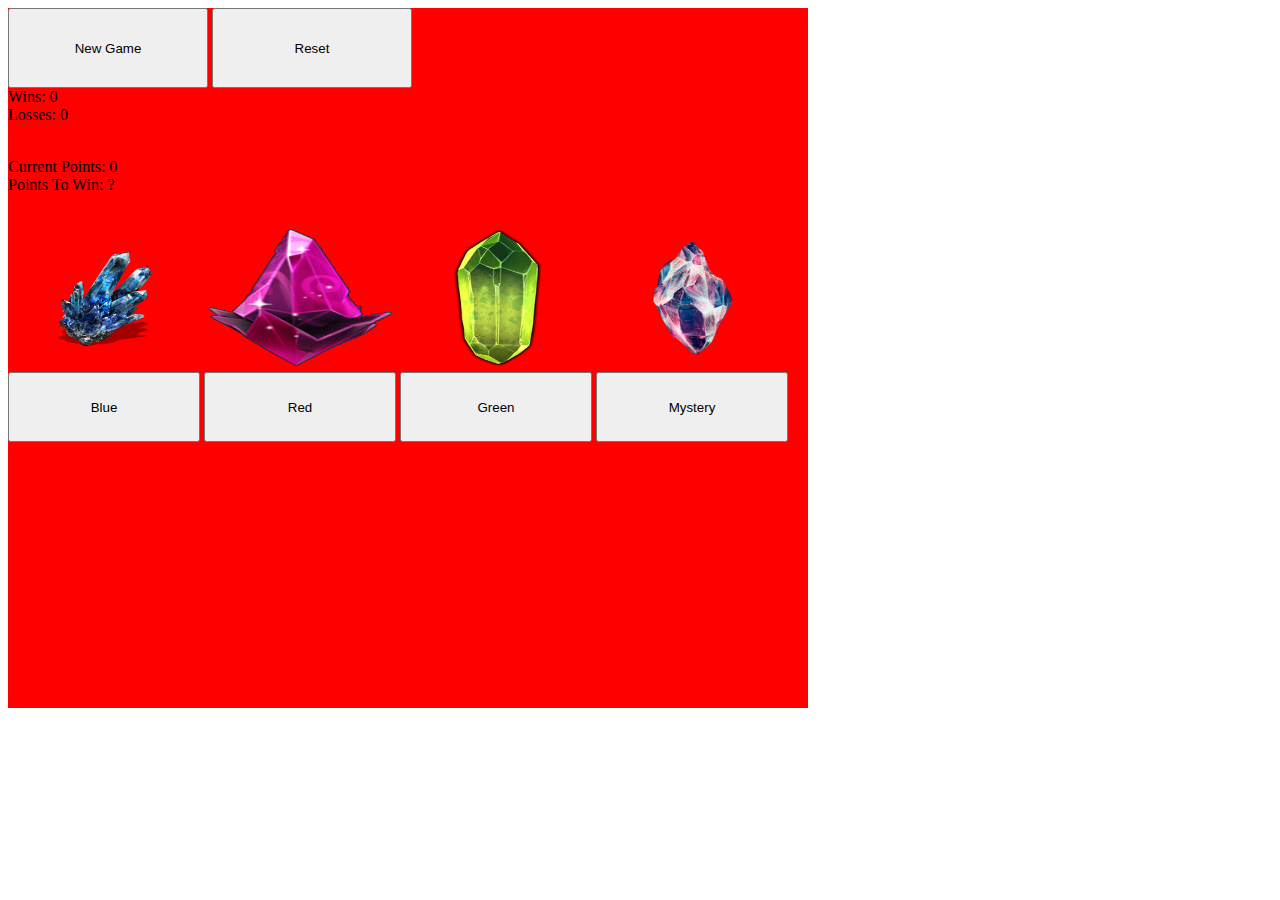
==== index.html @ 27b26262 "changed folder structure for github pages" ====
<!doctype html>
<html>
  <head>
    <title>This is the title of the webpage!</title>

  </head>
  <body>
    <div class="gameWindow" style="width: 800px; height: 700px; background: red;">
        <div class="buttonBox" stlye="width:100%; height:20%;">
            <button class="startButton" style="width: 25%; height: 80px;">New Game</button>
            <button class="resetButton" style="width: 25%; height: 80px;">Reset</button>
        </div>
        <div class="scoreBox"       style="width:100%; height:10%;">
            <div class="wins"       style="width: 25%">Wins: 0</div>
            <div class="losses"     style="width: 25%">Losses: 0</div>
        </div>
        <div class="pointsBox" style="width:100%; height:10%;">
                <div class="borderBox"  style="width: 25%"></div>
                <div class="points" style="width: 25%">Current Points: 0</div>
                <div class="pointsToWin" style="width: 25%">Points To Win: ?</div>
                <div class="borderBox"  style="width: 25%"></div>
            </div>
        <div class="crystalBox" style="width:100%; height:20%;">
            <img src="assets/images/blue.png" style="width: 24%; height: 100%;">
            <img src="assets/images/red.png" style="width: 24%; height: 100%;">
            <img src="assets/images/green.png" style="width: 24%; height: 100%;">
            <img src="assets/images/mystery.png" style="width: 24%; height: 100%;">
            <br>
            <button class="blueButton" style="width: 24%; height: 50%;">Blue</button>
            <button class="redButton" style="width: 24%; height: 50%;">Red</button>
            <button class="greenButton" style="width: 24%; height: 50%;">Green</button>
            <button class="mysteryButton" style="width: 24%; height: 50%;">Mystery</button>
        </div>
    </div>
    <script src="https://cdnjs.cloudflare.com/ajax/libs/jquery/3.2.1/jquery.min.js"></script>
    <script src="assets/javascript/game.js"></script>
  </body>
</html>
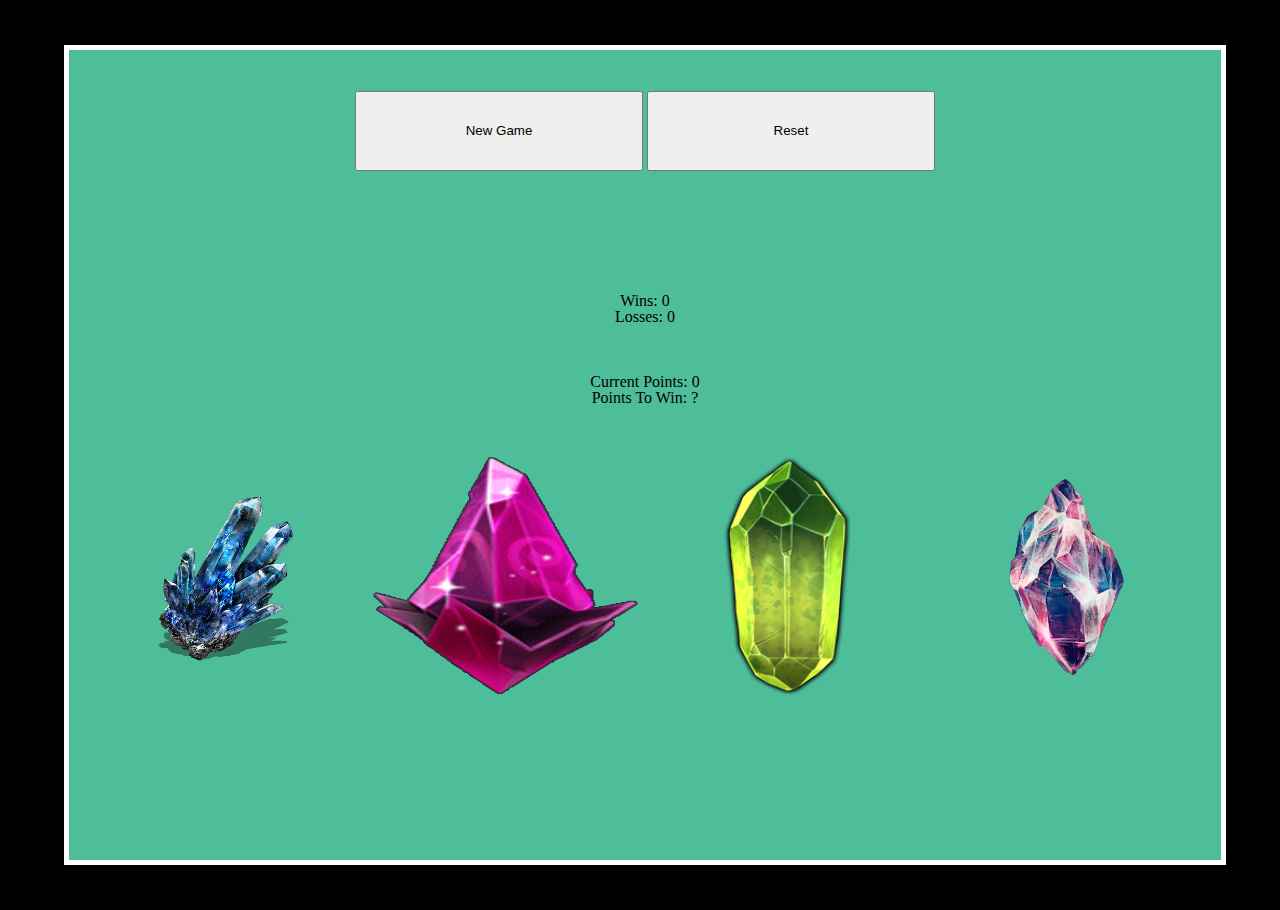
==== commit a492e35b: "finalized the UI, might make changes later" ====
--- a/index.html
+++ b/index.html
@@ -2,37 +2,12 @@
 <!doctype html>
 <html>
   <head>
-    <title>This is the title of the webpage!</title>
-
+    <title>Crystal Collector Game!</title>
+    <link rel="stylesheet" href="assets/css/reset.css">
+    <link rel="stylesheet" href="assets/css/style.css">
   </head>
   <body>
-    <div class="gameWindow" style="width: 800px; height: 700px; background: red;">
-        <div class="buttonBox" stlye="width:100%; height:20%;">
-            <button class="startButton" style="width: 25%; height: 80px;">New Game</button>
-            <button class="resetButton" style="width: 25%; height: 80px;">Reset</button>
-        </div>
-        <div class="scoreBox"       style="width:100%; height:10%;">
-            <div class="wins"       style="width: 25%">Wins: 0</div>
-            <div class="losses"     style="width: 25%">Losses: 0</div>
-        </div>
-        <div class="pointsBox" style="width:100%; height:10%;">
-                <div class="borderBox"  style="width: 25%"></div>
-                <div class="points" style="width: 25%">Current Points: 0</div>
-                <div class="pointsToWin" style="width: 25%">Points To Win: ?</div>
-                <div class="borderBox"  style="width: 25%"></div>
-            </div>
-        <div class="crystalBox" style="width:100%; height:20%;">
-            <img src="assets/images/blue.png" style="width: 24%; height: 100%;">
-            <img src="assets/images/red.png" style="width: 24%; height: 100%;">
-            <img src="assets/images/green.png" style="width: 24%; height: 100%;">
-            <img src="assets/images/mystery.png" style="width: 24%; height: 100%;">
-            <br>
-            <button class="blueButton" style="width: 24%; height: 50%;">Blue</button>
-            <button class="redButton" style="width: 24%; height: 50%;">Red</button>
-            <button class="greenButton" style="width: 24%; height: 50%;">Green</button>
-            <button class="mysteryButton" style="width: 24%; height: 50%;">Mystery</button>
-        </div>
-    </div>
+    <div class="gameWindow"></div>
     <script src="https://cdnjs.cloudflare.com/ajax/libs/jquery/3.2.1/jquery.min.js"></script>
     <script src="assets/javascript/game.js"></script>
   </body>
--- a/assets/css/style.css
+++ b/assets/css/style.css
@@ -0,0 +1,62 @@
+body {
+    background: black;
+}
+
+.gameWindow {
+    width: 90vw; 
+    height: 90vh; 
+    background: rgb(78, 189, 154);
+    border-style: solid;
+    border-color: white;
+    border-width: 5px;
+    margin-left: 5vw;
+    margin-right: 5vw;
+    margin-top: 5vh;
+    margin-bottom: 5vh;
+}
+.buttonBox {
+    width:100%; 
+    height:30%;
+    text-align: center;
+    border-top: 5%;
+    position: relative;
+    top: 5%;
+}
+.crystalBox {
+    width:100%; 
+    height:30%;
+    text-align: center;
+    border-top: 5%;
+}
+.scoreBox, .pointsBox {
+    width:100%; 
+    height:10%;  
+    text-align: center;
+}
+.startButton, .resetButton {
+    width: 25%; 
+    height: 80px;
+}
+.resetButton:hover { 
+    opacity: .8;
+  }
+.startButton:hover { 
+    opacity: .8;
+}
+
+.wins, .losses, .points, .pointsToWin {
+    width: 100%;
+}
+.crystal {
+    width: 24%; 
+    height: 100%;
+}
+
+.crystal:hover { 
+    opacity: .5;
+  }
+
+.button {
+    width: 24%; 
+    height: 50%;
+}